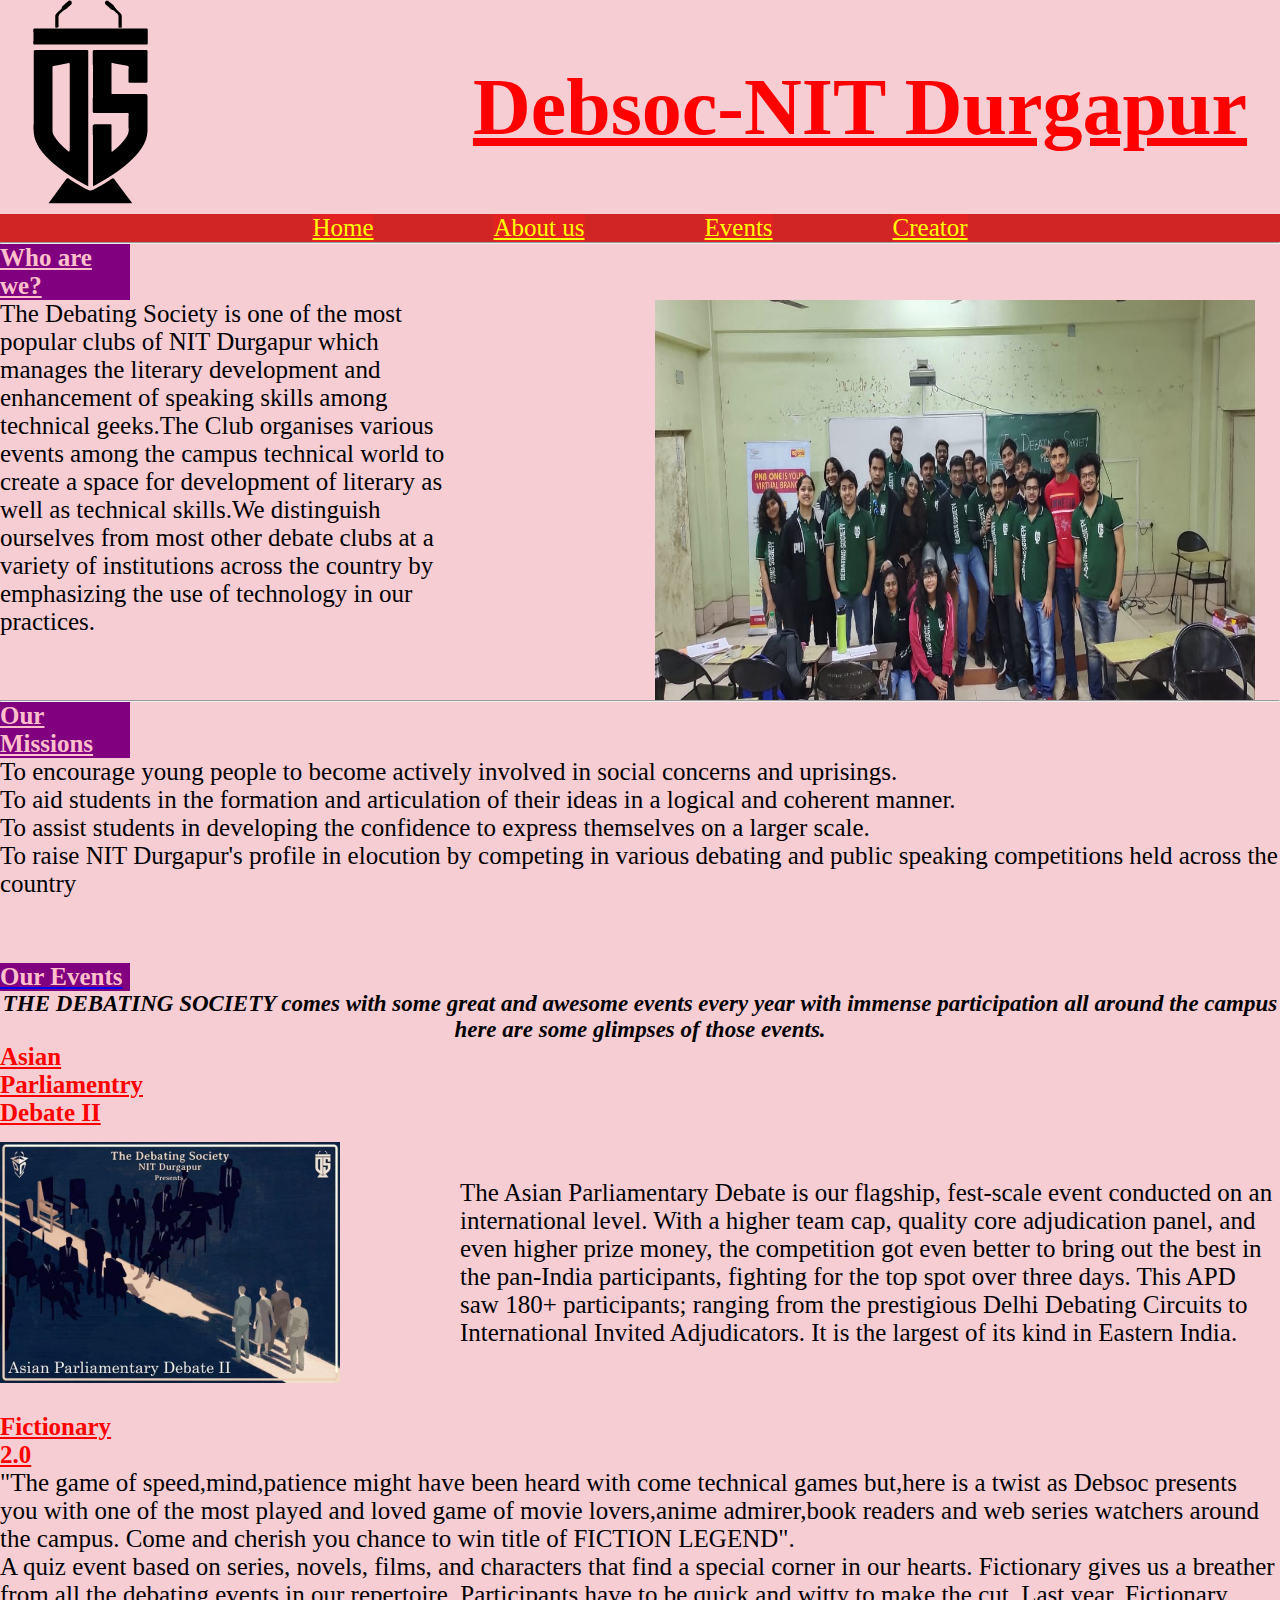
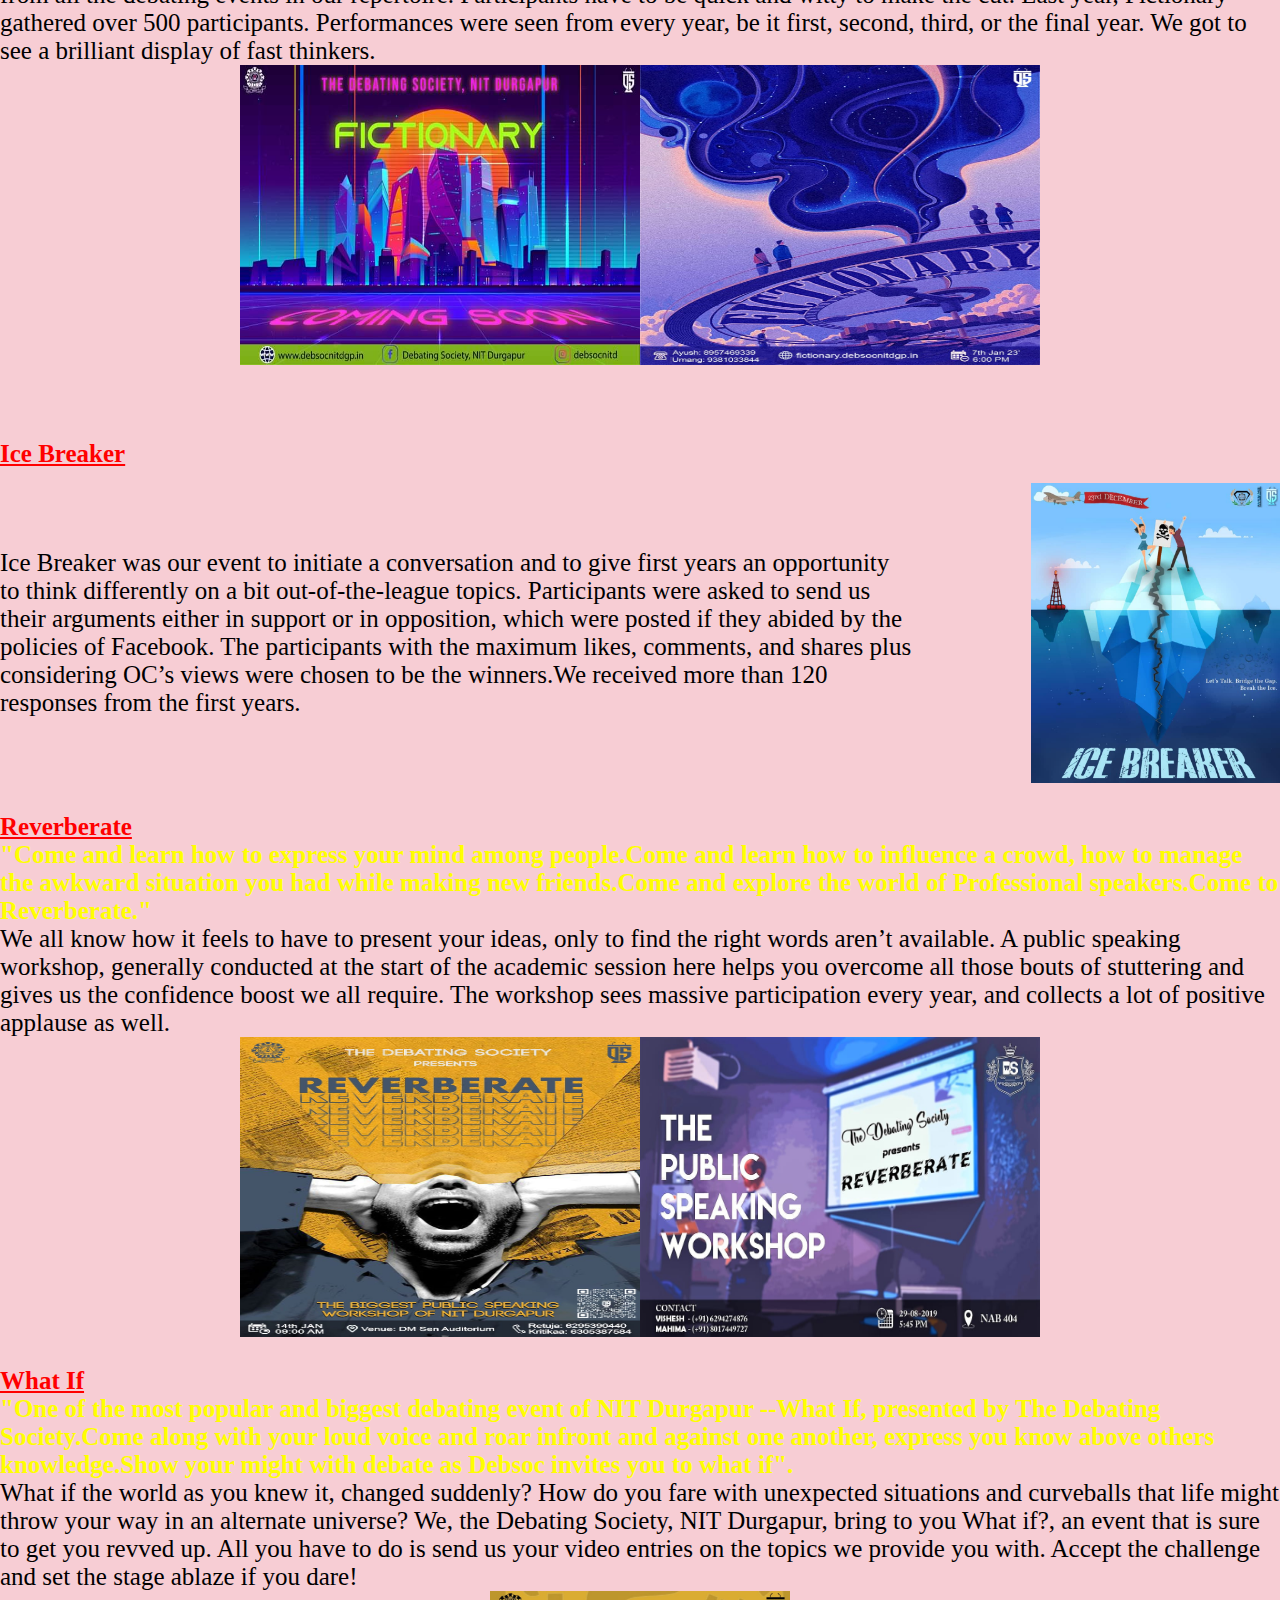
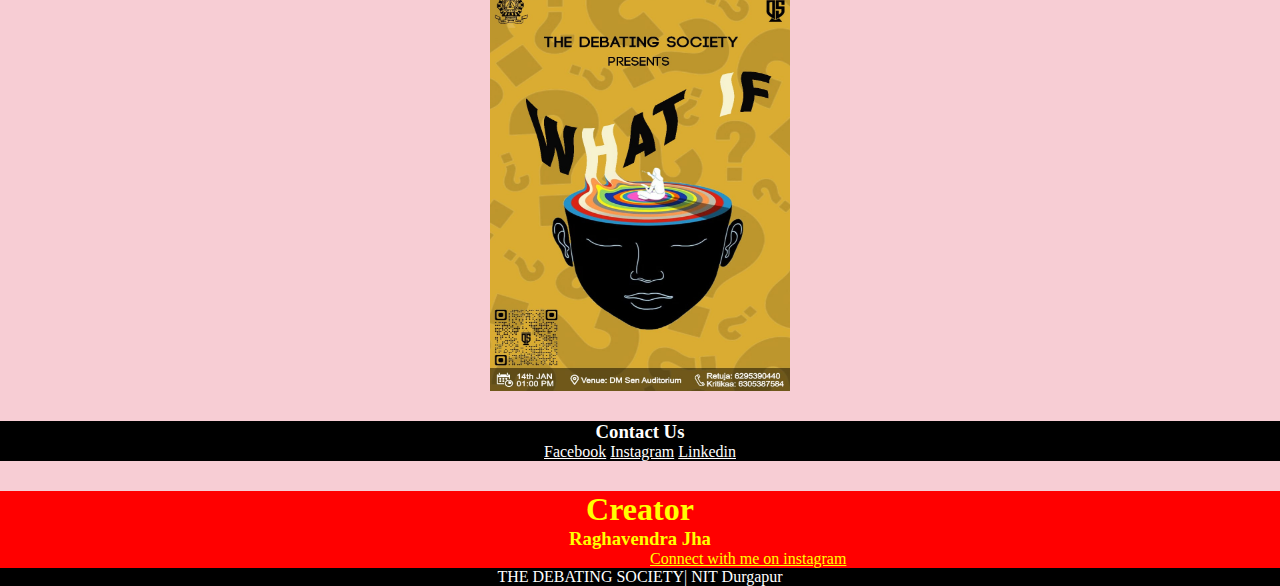
==== index.html @ e849a16d "Add files via upload" ====
<!DOCTYPE html>
<html lang="en">
<head>
    <meta charset="UTF-8">
    <meta http-equiv="X-UA-Compatible" content="IE=edge">
    <meta name="viewport" content="width=device-width, initial-scale=1.0">
    <link rel="stylesheet" href="style.css">
    <title>Debsoc | NIT Dgp</title>
</head>
<body>
    <header class="header" id="home">
        <nav class="header_nav">
            <a href="https://www.debsocnitdgp.in/">
                <img src="./img/DEBSOClogo.png" alt="Here is debsoc logo">
            </a>
            <h1>Debsoc-NIT Durgapur</h1>
        </nav>
        
        <nav class="header_nav2">
            <a href="#home">Home</a>
            <a href="#about">About us</a>
            <a href="#events">Events</a>
            <a href="#contact">Creator</a>
        </nav>
    </header>
    <hr>
    <!-- ABOUT Debsoc -->
    <main class="main">
        <section class="main_section" id="about">
            <h1 style="font-size: 25px; color: pink;background-color: purple; margin-right: 1150px; text-decoration: underline;">Who are we?</h1>
            <nav class="main_nav">
                
                <p style="font-family: cursive; font-weight: 400; font-size: 25px;" class="hero">
                    The Debating Society is one of the most popular clubs of NIT Durgapur which manages the literary development and enhancement of speaking skills among technical geeks.The Club organises various events among the campus technical world to create a space for development of literary as well as technical skills.We distinguish ourselves from most other debate clubs at a variety of institutions across the country by emphasizing the use of technology in our practices.
                </p>
                <img src="./img/family.jpg" alt="Debsoc" height="400px" width="600px" style="padding-right: 25px ;">

            </nav>
            <hr>

            <div>
                <h2 style="font-size: 25px; color: pink;background-color: purple; margin-right: 1150px; text-decoration: underline;">
                    Our Missions
                </h2>
                <ol style="font-family: cursive; font-weight: 400; font-size: 25px;">
                    <li>To encourage young people to become actively involved in social concerns and uprisings.</li>
                    <li>To aid students in the formation and articulation of their ideas in a logical and coherent manner.</li>
                    <li>To assist students in developing the confidence to express themselves on a larger scale.</li>
                    <li>To raise NIT Durgapur's profile in elocution by competing in various debating and public speaking competitions held across the country</li>
                </ol>
            </div>

        </section>
        <!-- events -->
        <section class="events" id="events">
            <a href="https://www.debsocnitdgp.in/event"><h1 style="font-size: 25px; color: pink;background-color: purple; margin-right: 1150px;">
                Our Events
            </h1></a>
            
            <h3 style="font-size: 23px;font-family: 'Times New Roman', Times, serif ;font-style: italic; text-align: center;">THE DEBATING SOCIETY comes with some great and awesome events every year with immense participation all around the campus here are some glimpses of those events.</h3>
            <h3 style="font-size: 25px; color: red; margin-right: 1150px; text-decoration: underline;">Asian Parliamentry Debate II</h3>
            <div class="event_apd">
                
                <img src="./img/asianpd.png" alt="aspd">
                <p style="font-family: cursive; font-weight: 400; font-size: 25px;">
                    The Asian Parliamentary Debate is our flagship, fest-scale event conducted on an international level. With a higher team cap, quality core adjudication panel, and even higher prize money, the competition got even better to bring out the best in the pan-India participants, fighting for the top spot over three days. This APD saw 180+ participants; ranging from the prestigious Delhi Debating Circuits to International Invited Adjudicators. It is the largest of its kind in Eastern India.

                </p>
                
            </div>
            
            <h3 style="font-size: 25px; color: red; margin-right: 1150px; text-decoration: underline; padding-top: 30px;">
                Fictionary 2.0
            </h3>
            <div class="event_fictionary">
                
                <p>
                    "The game of speed,mind,patience might have been heard with come technical games but,here is a twist as Debsoc presents you with one of the most played and loved game of movie lovers,anime admirer,book readers and web series watchers around the campus. Come and cherish you chance to win title of FICTION LEGEND".
                </P>
                <P>A quiz event based on series, novels, films, and characters that find a special corner in our hearts. Fictionary gives us a breather from all the debating events in our repertoire. Participants have to be quick and witty to make the cut. Last year, Fictionary gathered over 500 participants. Performances were seen from every year, be it first, second, third, or the final year. We got to see a brilliant display of fast thinkers.
                </p>
            </div>
            <div class="img">
                <img src="./img/fictionary.jpg" alt="photo" height="300" width="400">
                <img src="./img/fictionary 2.jpg" alt="photo" height="300" width="400">
            </div>
                
            <h3 style="font-size: 25px; color: red; margin-right: 1150px; text-decoration: underline; padding-top: 75px;">
                Ice Breaker
            </h3>
            <div class="event_apd">
                
                <p style="font-family: cursive; font-weight: 400; font-size: 25px;">
                    Ice Breaker was our event to initiate a conversation and to give first years an opportunity to think differently on a bit out-of-the-league topics. Participants were asked to send us their arguments either in support or in opposition, which were posted if they abided by the policies of Facebook. The participants with the maximum likes, comments, and shares plus considering OC’s views were chosen to be the winners.We received more than 120 responses from the first years.

                </p>
                <img src="./img/icebreaker.jpg" alt="photo" height="300" width="600">
            </div>
            <h3 style="font-size: 25px; color: red; margin-right: 1150px; text-decoration: underline; padding-top: 30px;">
                Reverberate
            </h3>
            <div class="event_fictionary">
                
                <p style="color: yellow; font-weight: bold;" class="king">
                    "Come and learn how to express your mind among people.Come and learn how to influence a crowd, how to manage the awkward situation you had while making new friends.Come and explore the world of Professional speakers.Come to Reverberate."
                </p>
                <p> 
                    We all know how it feels to have to present your ideas, only to find the right words aren’t available. A public speaking workshop, generally conducted at the start of the academic session here helps you overcome all those bouts of stuttering and gives us the confidence boost we all require. The workshop sees massive participation every year, and collects a lot of positive applause as well.
                </p>
            </div>
            <div class="img">
                <img src="./img/reverberate1.jpg" alt="photo" height="300" width="400">
                <img src="./img/Reverberate.jpg" alt="photo" height="300" width="400">
            </div>
            <h3 style="font-size: 25px; color: red; margin-right: 1150px; text-decoration: underline; padding-top: 30px;">
                What If
            </h3>
            
            <div class="event_fictionary">
                <p style="font-family: cursive; font-weight: 400; font-size: 25px; color: yellow;
                font-weight: bold;" class="king">
                    "One of the most popular and biggest debating event of NIT Durgapur --What If, presented by The Debating Society.Come along with your loud voice and roar infront and against one another, express you know above others knowledge.Show your might with debate as Debsoc invites you to what if".
                </p>
                <p style="font-family: cursive; font-weight: 400; font-size: 25px;">
                    What if the world as you knew it, changed suddenly? How do you fare with unexpected situations and curveballs that life might throw your way in an alternate universe? We, the Debating Society, NIT Durgapur, bring to you What if?, an event that is sure to get you revved up. All you have to do is send us your video entries on the topics we provide you with. Accept the challenge and set the stage ablaze if you dare!
                </p>
            </div>
            <div class="img">
                <img src="./img/what if.jpg" alt="photo" height="400" width="300">
            </div>
            
                
                
            
        </section>
    </main>
    <article>
        <!-- contact us -->
        <div class="contact" id="contact">
            <h3 style="text-align: center; margin-top: 30px;background-color: black; color: white;">Contact Us</h3>
            <nav class="contact_dbs">
                
                <a href="https://www.facebook.com/debatingsociety3103.nitd/">Facebook</a>
                <a href="https://www.instagram.com/debsocnitd/?utm_medium=copy_link">Instagram</a>
                <a href="https://www.linkedin.com/company/debating-society-nit-durgapur">Linkedin</a>
            </nav>
            <nav class="contact_creator">
                <h1 style="text-align: center; margin-top: 30px;background-color: red; color: yellow;">
                    Creator
                </h1>
                <h3 style="text-align: center;background-color: red; color: yellow;">
                    Raghavendra Jha
                </h3>
                <a href="https://www.instagram.com/raghavendrajha119/">Connect with me on instagram</a>
            </nav>
        </div>
    </article>

    
</body>
<footer style="color: white; background-color: black;text-align: center;">
    THE DEBATING SOCIETY| NIT Durgapur
</footer>
</html>
---- style.css ----
*{
    margin: 0;
    padding: 0;
    background-color: rgb(247, 205, 212);
}
.header_nav{
    display: flex;
    justify-content: center;
    align-items: center;
    gap: 325px;
    font-size: 40px;
    font-family: 'Times New Roman', Times, serif;
    color: red;
    text-decoration: underline;

    
}
.header_nav2{
    display: flex;
    justify-content: center;
    align-items: center;
    gap: 120px;
    font-size: 25px;
    background-color: rgb(209, 36, 36);
    
}
.header_nav2 a{
    color: yellow;
    background-color: rgb(226, 33, 33)
    ;
}
.header_nav2 a:hover{
    color: black;
}
.main_nav{
    display: flex;
    gap: 200px;
}
.hero:hover{
    
    color:magenta;
}
.events{
    padding-top: 65px;
}
.events a:hover{
    color: yellow;
    
}
.event_apd{
    display: flex;
    
    justify-content: center;
    align-items: center;
    gap: 120px;
    padding-top: 15px;
}
.event_fictionary{
    font-family: cursive; font-weight: 400; font-size: 25px;
}
.img{
    display: flex;
    justify-content: center;
    align-items: center;
}
p.king:hover{
    color: red;
}
.contact_dbs{
    text-align: center;
    justify-content: center;
    align-items: center;
    gap: 120px;
    background-color: black;
    
}
.contact_dbs a{
    color: white;
    background-color: black;

}
.contact_dbs a:hover{
    color: yellow;
}
.contact_creator a{
    text-align: center;
    text-align: center;
    justify-content: center;
    align-items: center;
    gap: 127px;
    padding-left: 650px;
    color: yellow;
    background-color: red;
    
}
.contact_creator a:hover{
    color: pink;
}
.contact_creator{
    background-color: red;
}
.header_nav a:hover{
    height: 150px;
    width: 150px;
}
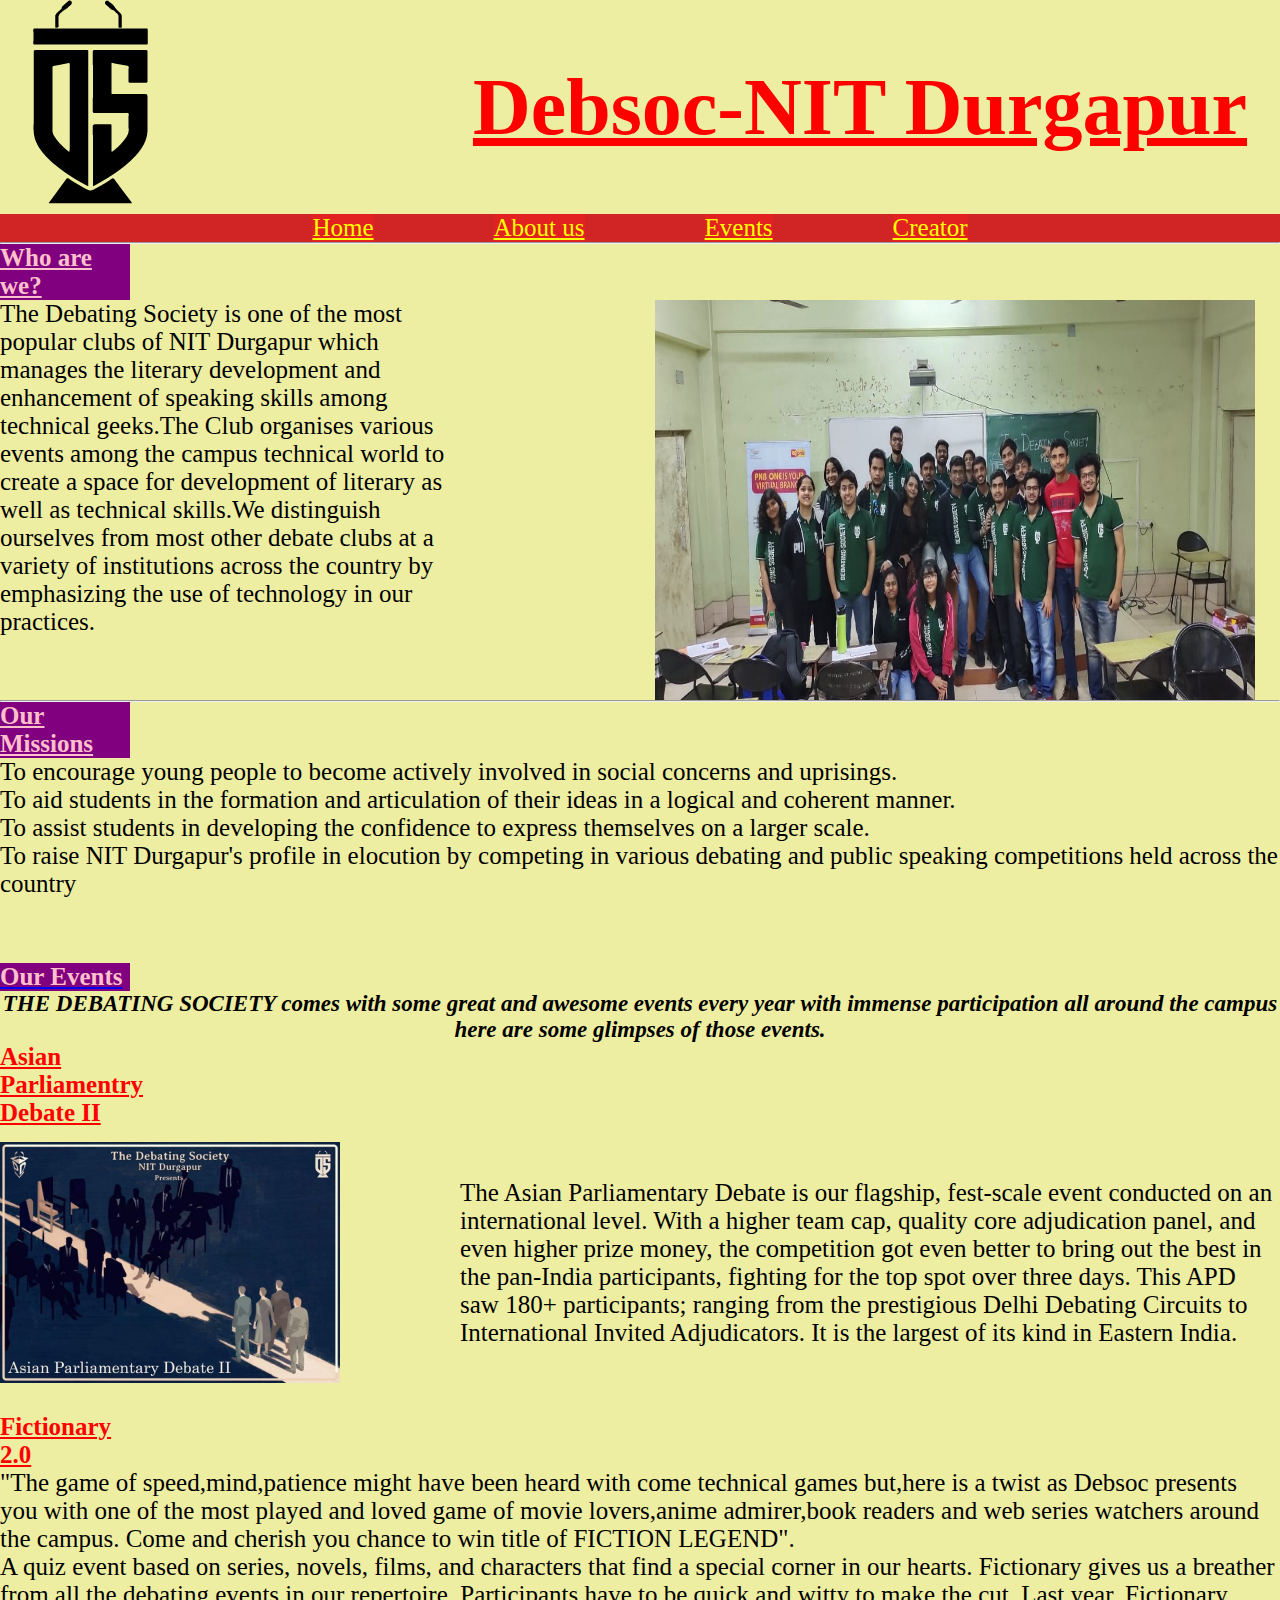
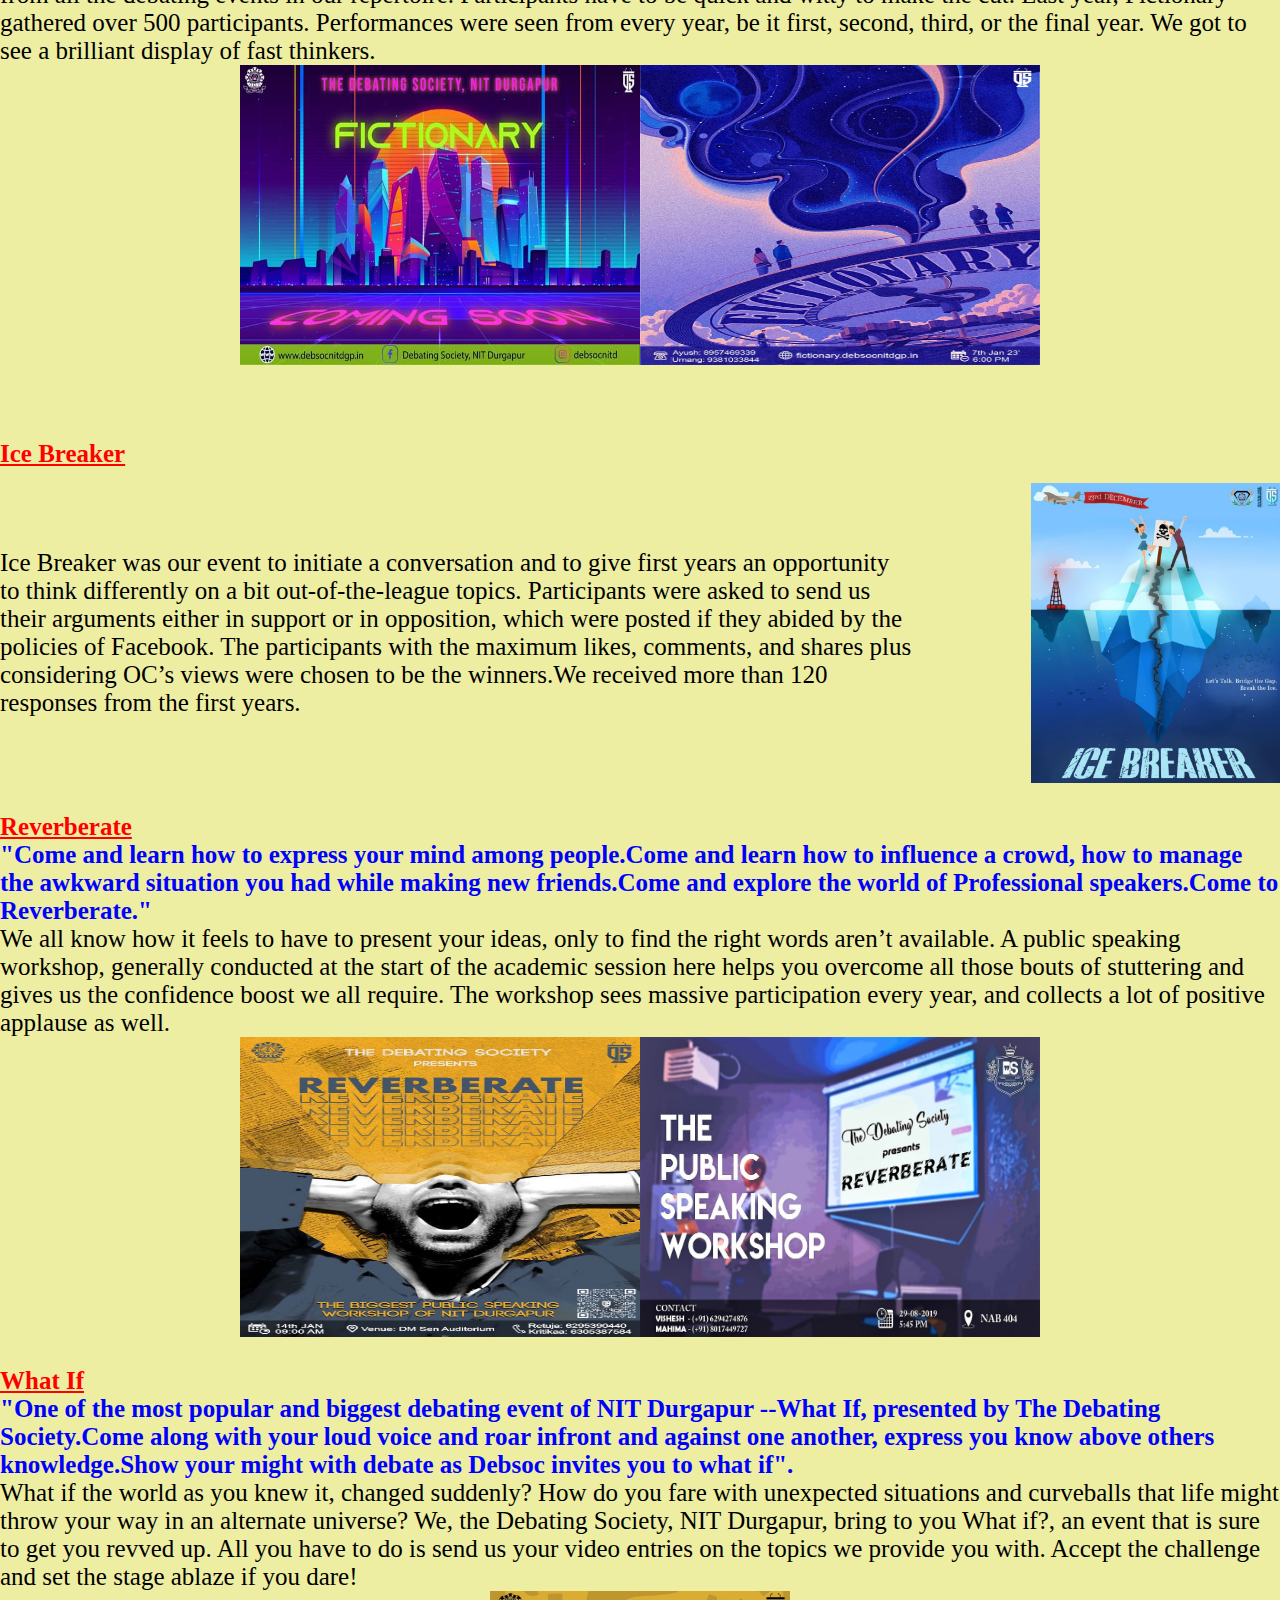
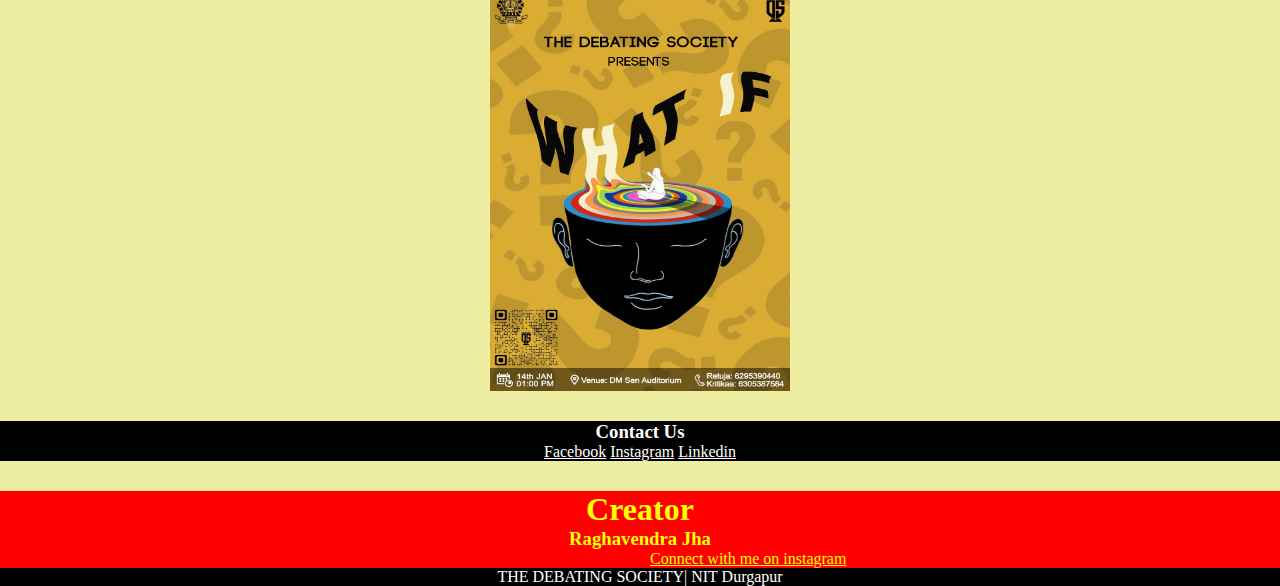
==== commit 71f551df: "Add files via upload" ====
--- a/index.html
+++ b/index.html
@@ -13,7 +13,7 @@
             <a href="https://www.debsocnitdgp.in/">
                 <img src="./img/DEBSOClogo.png" alt="Here is debsoc logo">
             </a>
-            <h1>Debsoc-NIT Durgapur</h1>
+            <h1 class="head">Debsoc-NIT Durgapur</h1>
         </nav>
         
         <nav class="header_nav2">
@@ -31,7 +31,7 @@
             <nav class="main_nav">
                 
                 <p style="font-family: cursive; font-weight: 400; font-size: 25px;" class="hero">
-                    The Debating Society is one of the most popular clubs of NIT Durgapur which manages the literary development and enhancement of speaking skills among technical geeks.The Club organises various events among the campus technical world to create a space for development of literary as well as technical skills.We distinguish ourselves from most other debate clubs at a variety of institutions across the country by emphasizing the use of technology in our practices.
+                    <mark>The Debating Society</mark> is one of the most popular clubs of NIT Durgapur which manages the literary development and enhancement of speaking skills among technical geeks.The Club organises various events among the campus technical world to create a space for development of literary as well as technical skills.We distinguish ourselves from most other debate clubs at a variety of institutions across the country by emphasizing the use of technology in our practices.
                 </p>
                 <img src="./img/family.jpg" alt="Debsoc" height="400px" width="600px" style="padding-right: 25px ;">
 
@@ -101,7 +101,7 @@
             </h3>
             <div class="event_fictionary">
                 
-                <p style="color: yellow; font-weight: bold;" class="king">
+                <p style="color: blue; font-weight: bold;" class="king">
                     "Come and learn how to express your mind among people.Come and learn how to influence a crowd, how to manage the awkward situation you had while making new friends.Come and explore the world of Professional speakers.Come to Reverberate."
                 </p>
                 <p> 
@@ -117,7 +117,7 @@
             </h3>
             
             <div class="event_fictionary">
-                <p style="font-family: cursive; font-weight: 400; font-size: 25px; color: yellow;
+                <p style="font-family: cursive; font-weight: 400; font-size: 25px; color: blue;
                 font-weight: bold;" class="king">
                     "One of the most popular and biggest debating event of NIT Durgapur --What If, presented by The Debating Society.Come along with your loud voice and roar infront and against one another, express you know above others knowledge.Show your might with debate as Debsoc invites you to what if".
                 </p>
--- a/style.css
+++ b/style.css
@@ -1,7 +1,7 @@
 *{
     margin: 0;
     padding: 0;
-    background-color: rgb(247, 205, 212);
+    background-color:rgb(238, 238, 162);
 }
 .header_nav{
     display: flex;
@@ -14,6 +14,9 @@
     text-decoration: underline;
 
     
+}
+.head:hover{
+    font-size: 50px;
 }
 .header_nav2{
     display: flex;
@@ -38,7 +41,7 @@
 }
 .hero:hover{
     
-    color:magenta;
+    font-size: 25px;
 }
 .events{
     padding-top: 65px;
